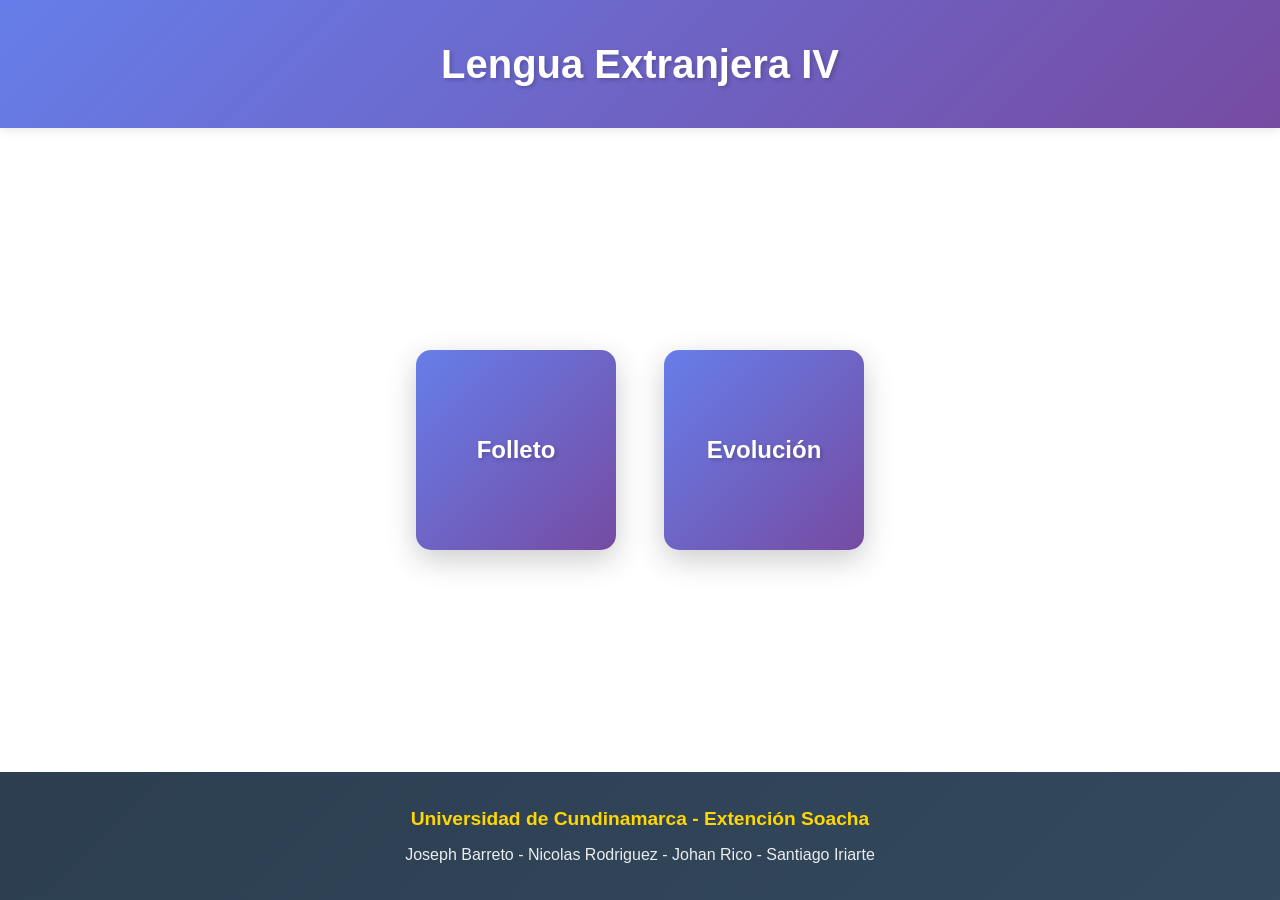
==== index.html @ e2c32aff "Move index.html to root directory for GitHub Pages" ====
<!DOCTYPE html>
<html lang="es">
<head>
    <meta charset="UTF-8">
    <meta name="viewport" content="width=device-width, initial-scale=1.0">
    <title>Lengua Extranjera IV</title>
    <link rel="stylesheet" href="css/styles.css">
</head>
<body>
    <header>
        <div class="header-content">
            <h1 class="header-title">Lengua Extranjera IV</h1>
        </div>
    </header>

    <main>
        <section class="main-content">
            <div class="button-container">
                <a href="html/folleto.html" class="nav-button">
                    <span class="button-text">Folleto</span>
                </a>
                <a href="html/evolucion.html" class="nav-button">
                    <span class="button-text">Evolución</span>
                </a>
            </div>
        </section>
    </main>

    <footer>
        <div class="footer-content">
            <p class="university">Universidad de Cundinamarca - Extención Soacha</p>
            <p class="authors">Joseph Barreto - Nicolas Rodriguez - Johan Rico - Santiago Iriarte</p>
        </div>
    </footer>

    <script src="js/script.js"></script>
</body>
</html>
---- css/styles.css ----
* {
    margin: 0;
    padding: 0;
    box-sizing: border-box;
}

body {
    font-family: 'Arial', sans-serif;
    line-height: 1.6;
    color: #333;
    min-height: 100vh;
    display: flex;
    flex-direction: column;
}

/* Header Styles */
header {
    background: linear-gradient(135deg, #667eea 0%, #764ba2 100%);
    padding: 2rem 0;
    box-shadow: 0 2px 10px rgba(0, 0, 0, 0.1);
    text-align: center;
}

.header-content {
    max-width: 1200px;
    margin: 0 auto;
    padding: 0 2rem;
    display: flex;
    align-items: center;
    justify-content: space-between;
    position: relative;
}

.back-button {
    display: flex;
    align-items: center;
    gap: 0.5rem;
    color: white;
    text-decoration: none;
    padding: 0.5rem 1rem;
    border-radius: 8px;
    background: rgba(255, 255, 255, 0.1);
    backdrop-filter: blur(10px);
    transition: all 0.3s ease;
    border: 1px solid rgba(255, 255, 255, 0.2);
    position: absolute;
    left: 0;
    opacity: 0;
    transform: translateX(-20px);
}

.back-button:hover {
    background: rgba(255, 255, 255, 0.2);
    transform: translateX(-3px);
    box-shadow: 0 4px 15px rgba(0, 0, 0, 0.1);
}

.back-icon {
    font-size: 1.2rem;
    font-weight: bold;
    transition: transform 0.3s ease;
}

.back-button:hover .back-icon {
    transform: translateX(-2px);
}

.back-text {
    font-size: 0.9rem;
    font-weight: 500;
}

.page-title {
    font-size: 2.5rem;
    font-weight: 700;
    color: #2c3e50;
    text-shadow: 2px 2px 4px rgba(0, 0, 0, 0.1);
    margin-bottom: 1rem;
    opacity: 0;
    transform: translateY(30px);
}

.header-title {
    font-size: 2.5rem;
    font-weight: 700;
    color: white;
    text-shadow: 2px 2px 4px rgba(0, 0, 0, 0.2);
    margin: 0;
    opacity: 0;
    transform: translateY(30px);
    flex: 1;
    text-align: center;
}

/* Main Content */
main {
    flex: 1;
    display: flex;
    align-items: center;
    justify-content: center;
    padding: 2rem;
}

.main-content {
    text-align: center;
    width: 100%;
    max-width: 800px;
}

.button-container {
    display: flex;
    gap: 3rem;
    justify-content: center;
    align-items: center;
    flex-wrap: wrap;
}

.nav-button {
    display: flex;
    align-items: center;
    justify-content: center;
    width: 200px;
    height: 200px;
    background: linear-gradient(135deg, #667eea 0%, #764ba2 100%);
    color: white;
    text-decoration: none;
    border-radius: 15px;
    box-shadow: 0 10px 30px rgba(0, 0, 0, 0.2);
    transition: all 0.3s ease;
    position: relative;
    overflow: hidden;
    opacity: 0;
    transform: translateY(20px);
}

.nav-button:hover {
    transform: translateY(-5px);
    box-shadow: 0 15px 40px rgba(0, 0, 0, 0.3);
    background: linear-gradient(135deg, #764ba2 0%, #667eea 100%);
}

.nav-button::before {
    content: '';
    position: absolute;
    top: 0;
    left: -100%;
    width: 100%;
    height: 100%;
    background: linear-gradient(90deg, transparent, rgba(255, 255, 255, 0.2), transparent);
    transition: left 0.5s;
}

.nav-button:hover::before {
    left: 100%;
}

.button-text {
    font-size: 1.5rem;
    font-weight: 600;
    text-shadow: 2px 2px 4px rgba(0, 0, 0, 0.2);
}

.page-content {
    text-align: center;
    padding: 2rem;
}

.page-title {
    font-size: 2.5rem;
    font-weight: 700;
    color: #2c3e50;
    text-shadow: 2px 2px 4px rgba(0, 0, 0, 0.1);
    margin-bottom: 2rem;
    opacity: 0;
    transform: translateY(30px);
}

/* Carousel Styles */
.carousel-container {
    max-width: 900px;
    margin: 0 auto;
    position: relative;
}

.carousel {
    position: relative;
    width: 317px;
    height: 687px;
    overflow: hidden;
    border-radius: 5px;
    box-shadow: 0 15px 40px rgba(0, 0, 0, 0.2);
    background: #000;
    margin: 0 auto;
}

.carousel-inner {
    display: flex;
    transition: transform 0.5s ease-in-out;
    height: 100%;
}

.carousel-item {
    min-width: 100%;
    height: 100%;
    position: relative;
}

.carousel-item img {
    width: 100%;
    height: 100%;
    object-fit: contain;
    display: block;
}

.carousel-control {
    position: absolute;
    top: 50%;
    transform: translateY(-50%);
    background: transparent;
    color: black;
    border: 2px solid black;
    width: 45px;
    height: 45px;
    border-radius: 50%;
    font-size: 1.3rem;
    cursor: pointer;
    transition: all 0.3s ease;
    z-index: 15;
    display: flex;
    align-items: center;
    justify-content: center;
}

.carousel-control:hover {
    background: rgba(0, 0, 0, 0.95);
    color: white;
    transform: translateY(-50%) scale(1.1);
}

.carousel-control.prev {
    left: 5px; /* Position on the left edge of the image */
}

.carousel-control.next {
    right: 5px; /* Position on the right edge of the image */
}

.carousel-arrow {
    font-weight: bold;
    user-select: none;
}

.carousel-indicators {
    display: flex;
    justify-content: center;
    gap: 10px;
    margin-top: 20px;
}

.indicator {
    width: 12px;
    height: 12px;
    border-radius: 50%;
    background: rgba(0, 0, 0, 0.3);
    cursor: pointer;
    transition: all 0.3s ease;
    border: 2px solid transparent;
}

.indicator.active {
    background: #667eea;
    border-color: #667eea;
    transform: scale(1.2);
}

.indicator:hover {
    background: rgba(102, 126, 234, 0.5);
    border-color: #667eea;
}

/* Footer Styles */
footer {
    background: linear-gradient(135deg, #2c3e50 0%, #34495e 100%);
    color: white;
    padding: 2rem 0;
    margin-top: auto;
}

.footer-content {
    max-width: 1200px;
    margin: 0 auto;
    padding: 0 2rem;
    text-align: center;
}

.university {
    font-size: 1.2rem;
    font-weight: 600;
    margin-bottom: 0.5rem;
    color: #ffd700;
}

.authors {
    font-size: 1rem;
    opacity: 0.9;
}

/* Animations */
@keyframes fadeInUp {
    from {
        opacity: 0;
        transform: translateY(30px);
    }
    to {
        opacity: 1;
        transform: translateY(0);
    }
}

/* Responsive Design */
@media (max-width: 768px) {
    .header-title {
        font-size: 2rem;
    }
    
    .back-button {
        padding: 0.4rem 0.8rem;
    }
    
    .back-text {
        font-size: 0.8rem;
    }
    
    .back-icon {
        font-size: 1rem;
    }
    
    .carousel {
        width: 280px;
        height: 607px;
    }
    
    .carousel-control {
        width: 38px;
        height: 38px;
        font-size: 1.1rem;
    }
    
    .carousel-control.prev {
        left: 5px;
    }
    
    .carousel-control.next {
        right: 5px;
    }
    
    .button-container {
        gap: 2rem;
        flex-direction: column;
    }
    
    .nav-button {
        width: 180px;
        height: 180px;
    }
    
    .button-text {
        font-size: 1.3rem;
    }
    
    .page-title {
        font-size: 2rem;
    }
}

@media (max-width: 480px) {
    .header-title {
        font-size: 1.8rem;
    }
    
    .back-button {
        padding: 0.3rem 0.6rem;
    }
    
    .back-text {
        font-size: 0.7rem;
    }
    
    .back-icon {
        font-size: 0.9rem;
    }
    
    .carousel {
        width: 250px;
        height: 542px;
    }
    
    .carousel-control {
        width: 32px;
        height: 32px;
        font-size: 0.9rem;
    }
    
    .carousel-control.prev {
        left: 5px;
    }
    
    .carousel-control.next {
        right: 5px;
    }
    
    .carousel-indicators {
        gap: 8px;
        margin-top: 15px;
    }
    
    .indicator {
        width: 10px;
        height: 10px;
    }
    
    .nav-button {
        width: 150px;
        height: 150px;
    }
    
    .button-text {
        font-size: 1.1rem;
    }
    
    .page-title {
        font-size: 1.8rem;
    }
    
    .university {
        font-size: 1rem;
    }
    
    .authors {
        font-size: 0.9rem;
    }
}
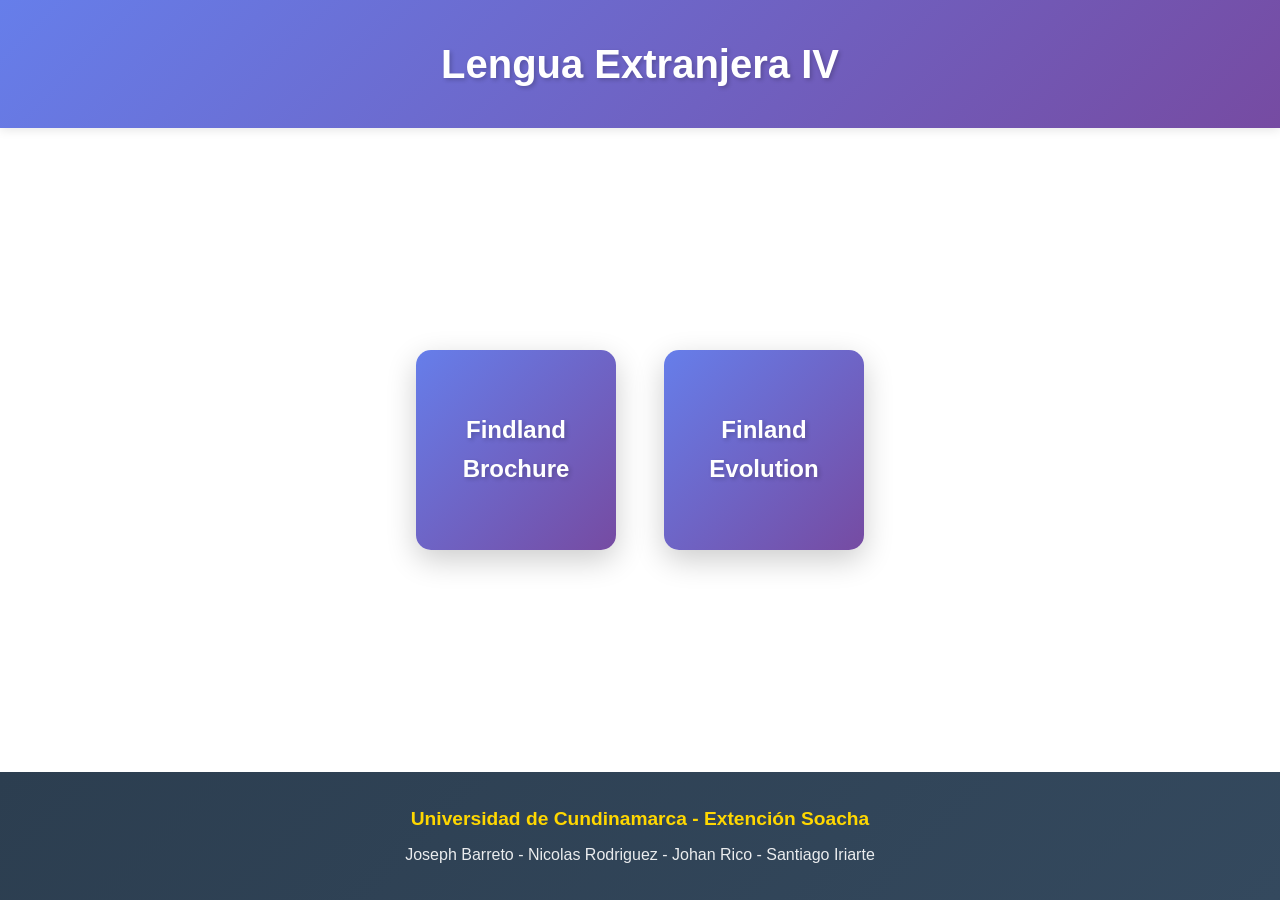
==== commit 21aa8a78: "Update website content and styling" ====
--- a/index.html
+++ b/index.html
@@ -17,10 +17,10 @@
         <section class="main-content">
             <div class="button-container">
                 <a href="html/folleto.html" class="nav-button">
-                    <span class="button-text">Folleto</span>
+                    <span class="button-text">Findland Brochure</span>
                 </a>
                 <a href="html/evolucion.html" class="nav-button">
-                    <span class="button-text">Evolución</span>
+                    <span class="button-text">Finland Evolution</span>
                 </a>
             </div>
         </section>
--- a/css/styles.css
+++ b/css/styles.css
@@ -163,6 +163,47 @@
 .page-content {
     text-align: center;
     padding: 2rem;
+}
+
+.comparison-table {
+    margin: 2rem auto;
+    max-width: 800px;
+}
+
+.comparison-table table {
+    width: 100%;
+    border-collapse: collapse;
+    background: white;
+    border-radius: 10px;
+    overflow: hidden;
+    box-shadow: 0 5px 20px rgba(0, 0, 0, 0.1);
+    table-layout: fixed;
+}
+
+.comparison-table th,
+.comparison-table td {
+    width: 50%;
+}
+
+.comparison-table th {
+    background: linear-gradient(135deg, #667eea 0%, #764ba2 100%);
+    color: white;
+    padding: 1rem;
+    text-align: center;
+    font-size: 1.2rem;
+    font-weight: 600;
+}
+
+.comparison-table td {
+    padding: 20px;
+    text-align: left;
+    border: 1px solid #e0e0e0;
+    min-height: 100px;
+    vertical-align: top;
+}
+
+.comparison-table tr:nth-child(even) {
+    background-color: #f8f9fa;
 }
 
 .page-title {
